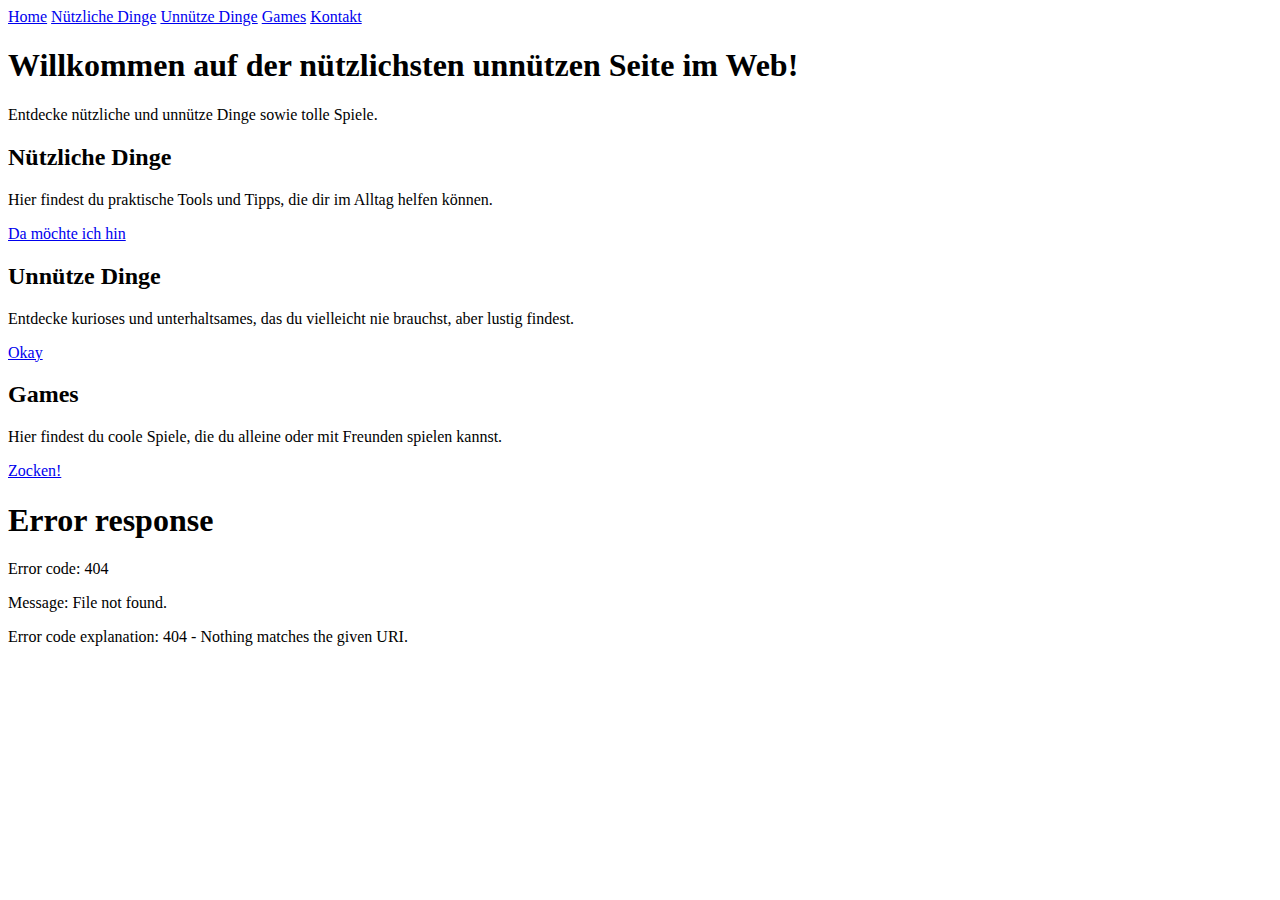
==== index.html @ 9efd2a05 "Added files via upload" ====
<!DOCTYPE html>
<html lang="de">

<script>
    alert("An dieser Website wird gerade nicht gearbeitet" < br > "Es kann sein, dass sie ungültige Liks oder nicht funktionierende Spiele finden. Es wird aber bald wieder weiterprogrammiert, um diese Website so schnell wie möglich fertigzustellen")
</script>

<head>

    <meta name="language" content="de">
    <meta name="keywords" content="nützlich, unnützlich, game, verrückt, quiz, html, tag,">
    <meta name="description" content="dsebert.github.io - Die nützlichste unnütze Seite im Web. Entdecke nützliche und unnütze Dinge sowie tolle Spiele.">
    <meta name="robots" content="index,follow">
    <meta name="revisit-after" content="100 days">
    <meta name="viewport" content="width=device-width, initial-scale=1">

    <link rel="shortcut icon" href="home.ico" type="image/vnd.microsoft.icon">
    <link rel="stylesheet" type="text/css" href="style.css">
    <meta charset="UTF-8">
    <meta name="viewport" content="width=device-width, initial-scale=1.0">
    <title>Die nützlichste unnütze Seite im Web</title>

    <!-- Cloudflare Web Analytics -->
    <script defer src='https://static.cloudflareinsights.com/beacon.min.js' data-cf-beacon='{"token": "434cdbd330004239a922a01e6f7e1238"}'></script>
    <!-- End Cloudflare Web Analytics -->
    <script src="https://challenges.cloudflare.com/turnstile/v0/api.js" async defer></script>
</head>

<body onload="alert('An dieser Website wird gerade nicht gearbeitet. Es kann sein, dass sie ungültige Links oder nicht funktionierende Spiele finden. Es wird aber bald wieder weiterprogrammiert, um diese Website so schnell wie möglich fertigzustellen')">
    <header>
        <nav>
            <a href="index.html">Home</a>
            <a href="nuetzlich/nuetzlich.html">Nützliche Dinge</a>
            <a href="unnuetzlich/unnuetzlich.html">Unnütze Dinge</a>
            <a href="games/games.html">Games</a>
            <a href="impressum.html">Kontakt</a>
        </nav>
    </header>
    <div class="hero">
        <h1>Willkommen auf der nützlichsten unnützen Seite im Web!</h1>
        <p>
            Entdecke nützliche und unnütze Dinge sowie tolle Spiele.
        </p>
    </div>
    <div class="container">
        <section class="category">
            <h2>Nützliche Dinge</h2>
            <p>
                Hier findest du praktische Tools und Tipps, die dir im Alltag helfen können.
            </p>
            <a href="nuetzlich/nuetzlich.html">Da möchte ich hin</a>
        </section>
        <section class="category">
            <h2>Unnütze Dinge</h2>
            <p>
                Entdecke kurioses und unterhaltsames, das du vielleicht nie brauchst, aber lustig findest.
            </p>
            <a href="unnuetzlich/unnuetzlich.html">Okay</a>
        </section>
        <section class="category">
            <h2>Games</h2>
            <p>
                Hier findest du coole Spiele, die du alleine oder mit Freunden spielen kannst.
            </p>
            <a href="games/games.html">Zocken!</a>
        </section>
    </div>
    <!-- Hier wird der Footer geladen -->
    <div id="footer-placeholder"></div>

    <!-- JavaScript zum Laden des Footers -->
    <script>
        // Funktion zum Laden des Footers
        function loadFooter() {
            fetch('footer.html') // Datei footer.html abrufen
            .then(response => response.text()) // Inhalt als Text lesen
            .then(data => {
                document.getElementById('footer-placeholder').innerHTML = data;
            });
        }

        // Footer laden, sobald die Seite vollständig geladen ist
        window.onload = loadFooter;
    </script>

</body>
</html>
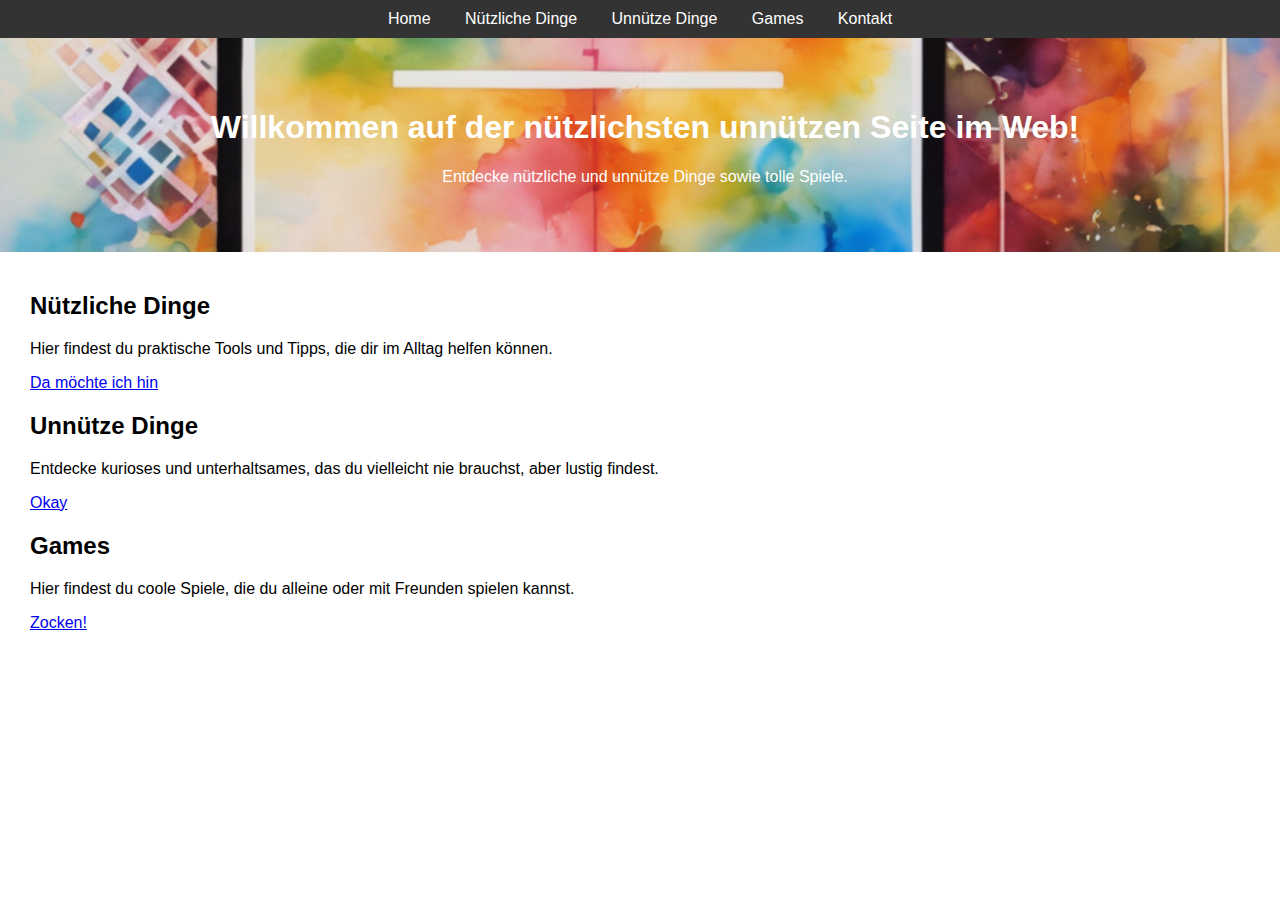
==== commit 2adc872b: "Save index.html." ====
--- a/index.html
+++ b/index.html
@@ -20,22 +20,11 @@
     <meta name="viewport" content="width=device-width, initial-scale=1.0">
     <title>Die nützlichste unnütze Seite im Web</title>
 
-    <!-- Cloudflare Web Analytics -->
-    <script defer src='https://static.cloudflareinsights.com/beacon.min.js' data-cf-beacon='{"token": "434cdbd330004239a922a01e6f7e1238"}'></script>
-    <!-- End Cloudflare Web Analytics -->
-    <script src="https://challenges.cloudflare.com/turnstile/v0/api.js" async defer></script>
 </head>
 
-<body onload="alert('An dieser Website wird gerade nicht gearbeitet. Es kann sein, dass sie ungültige Links oder nicht funktionierende Spiele finden. Es wird aber bald wieder weiterprogrammiert, um diese Website so schnell wie möglich fertigzustellen')">
-    <header>
-        <nav>
-            <a href="index.html">Home</a>
-            <a href="nuetzlich/nuetzlich.html">Nützliche Dinge</a>
-            <a href="unnuetzlich/unnuetzlich.html">Unnütze Dinge</a>
-            <a href="games/games.html">Games</a>
-            <a href="impressum.html">Kontakt</a>
-        </nav>
-    </header>
+<body>
+<!-- Hier wird der Header geladen -->
+<div id="header-placeholder"></div>
     <div class="hero">
         <h1>Willkommen auf der nützlichsten unnützen Seite im Web!</h1>
         <p>
@@ -65,23 +54,36 @@
             <a href="games/games.html">Zocken!</a>
         </section>
     </div>
-    <!-- Hier wird der Footer geladen -->
-    <div id="footer-placeholder"></div>
+<!-- Hier wird der Footer geladen -->
+<div id="footer-placeholder"></div>
 
-    <!-- JavaScript zum Laden des Footers -->
-    <script>
-        // Funktion zum Laden des Footers
-        function loadFooter() {
-            fetch('footer.html') // Datei footer.html abrufen
-            .then(response => response.text()) // Inhalt als Text lesen
-            .then(data => {
-                document.getElementById('footer-placeholder').innerHTML = data;
-            });
-        }
+<!-- JavaScript zum Laden des Footers -->
+<script>
+    // Funktion zum Laden des Footers
+    function loadFooter() {
+        fetch('footer.html') // Datei footer.html abrufen
+        .then(response => response.text()) // Inhalt als Text lesen
+        .then(data => {
+            document.getElementById('footer-placeholder').innerHTML = data;
+        });
+    }
 
-        // Footer laden, sobald die Seite vollständig geladen ist
-        window.onload = loadFooter;
-    </script>
+    // Footer laden, sobald die Seite vollständig geladen ist
+    window.onload = loadFooter;
+</script>
+<!-- JavaScript zum Laden des Header -->
+<script>
+    // Funktion zum Laden des Header
+    function loadFooter() {
+        fetch('header.html') // Datei header.html abrufen
+        .then(response => response.text()) // Inhalt als Text lesen
+        .then(data => {
+            document.getElementById('header-placeholder').innerHTML = data;
+        });
+    }
 
+    // Header laden, sobald die Seite vollständig geladen ist
+    window.onload = loadFooter;
+</script>
 </body>
 </html>--- a/style.css
+++ b/style.css
@@ -0,0 +1,54 @@
+body {
+    width: 100%;
+    overflow-x: hidden;
+    /*Scrolling disablen*/
+    font-family: Arial, sans-serif;
+    margin: 0;
+    padding: 0;
+}
+header {
+    background-color: #333;
+    color: #fff;
+    padding: 10px;
+    text-align: center;
+}
+header nav a {
+    color: #fff;
+    margin: 0 15px;
+    text-decoration: none;
+}
+.hero {
+    background: url('hero-image.png') no-repeat center center;
+    background-size: cover;
+    color: #FFFFFF;
+    background-color: #000000;
+    text-align: center;
+    padding: 50px 0;
+}
+.hero2 {
+    background: url('hero-image.png') no-repeat center center;
+    background-size: cover;
+    color: #FFFFFF;
+    background-color: #000000;
+    text-align: center;
+    padding: 50px 0;
+}
+.container {
+    padding: 20px;
+}
+.category {
+    margin: 20px 0;
+}
+p, a, h1, h2, h3, h4, h5, h6 {
+    margin-left: 10px;
+}
+footer {
+    width: 100%;
+    margin: 0px;
+    /*position: relative;*/
+    bottom: 0;
+    background-color: #333;
+    color: #fff;
+    text-align: center;
+    padding: 10px;
+}
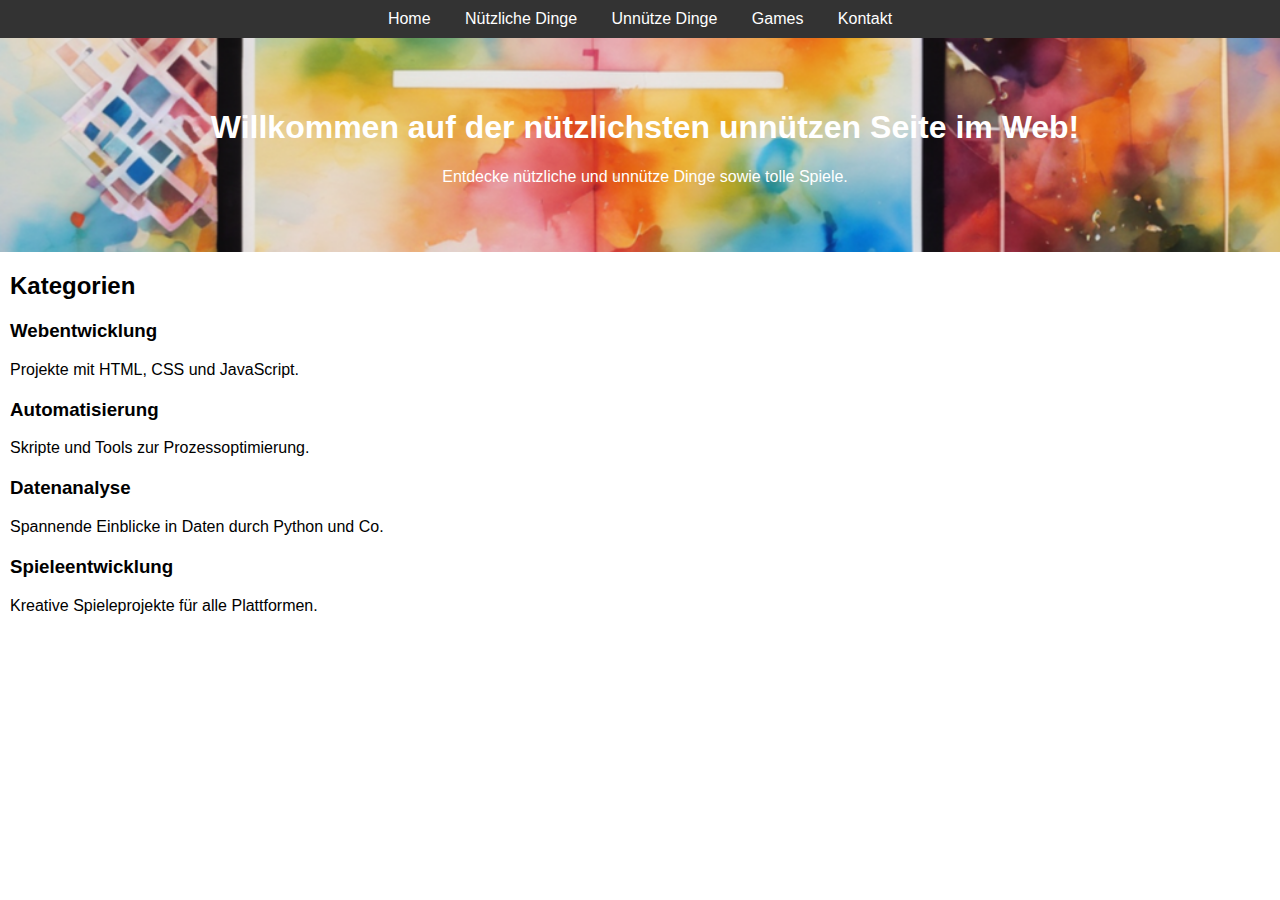
==== commit ac83dd8e: "Save index.html." ====
--- a/index.html
+++ b/index.html
@@ -1,89 +1,81 @@
 <!DOCTYPE html>
 <html lang="de">
 
-<script>
-    alert("An dieser Website wird gerade nicht gearbeitet" < br > "Es kann sein, dass sie ungültige Liks oder nicht funktionierende Spiele finden. Es wird aber bald wieder weiterprogrammiert, um diese Website so schnell wie möglich fertigzustellen")
-</script>
-
 <head>
-
-    <meta name="language" content="de">
-    <meta name="keywords" content="nützlich, unnützlich, game, verrückt, quiz, html, tag,">
-    <meta name="description" content="dsebert.github.io - Die nützlichste unnütze Seite im Web. Entdecke nützliche und unnütze Dinge sowie tolle Spiele.">
-    <meta name="robots" content="index,follow">
-    <meta name="revisit-after" content="100 days">
-    <meta name="viewport" content="width=device-width, initial-scale=1">
-
-    <link rel="shortcut icon" href="home.ico" type="image/vnd.microsoft.icon">
-    <link rel="stylesheet" type="text/css" href="style.css">
-    <meta charset="UTF-8">
-    <meta name="viewport" content="width=device-width, initial-scale=1.0">
-    <title>Die nützlichste unnütze Seite im Web</title>
+    <script src="head.js"></script>
+    <title>CodeDevProjects</title>
 
 </head>
 
 <body>
-<!-- Hier wird der Header geladen -->
-<div id="header-placeholder"></div>
+    <!-- Hier wird der Header geladen -->
+    <div id="header-placeholder"></div>
     <div class="hero">
         <h1>Willkommen auf der nützlichsten unnützen Seite im Web!</h1>
         <p>
             Entdecke nützliche und unnütze Dinge sowie tolle Spiele.
         </p>
     </div>
-    <div class="container">
-        <section class="category">
-            <h2>Nützliche Dinge</h2>
-            <p>
-                Hier findest du praktische Tools und Tipps, die dir im Alltag helfen können.
-            </p>
-            <a href="nuetzlich/nuetzlich.html">Da möchte ich hin</a>
-        </section>
-        <section class="category">
-            <h2>Unnütze Dinge</h2>
-            <p>
-                Entdecke kurioses und unterhaltsames, das du vielleicht nie brauchst, aber lustig findest.
-            </p>
-            <a href="unnuetzlich/unnuetzlich.html">Okay</a>
-        </section>
-        <section class="category">
-            <h2>Games</h2>
-            <p>
-                Hier findest du coole Spiele, die du alleine oder mit Freunden spielen kannst.
-            </p>
-            <a href="games/games.html">Zocken!</a>
-        </section>
-    </div>
-<!-- Hier wird der Footer geladen -->
-<div id="footer-placeholder"></div>
+    <section id="projekte">
+        <h2>Kategorien</h2>
+        <div class="categories">
+            <div class="category">
+                <h3>Webentwicklung</h3>
+                <p>
+                    Projekte mit HTML, CSS und JavaScript.
+                </p>
+            </div>
+            <div class="category">
+                <h3>Automatisierung</h3>
+                <p>
+                    Skripte und Tools zur Prozessoptimierung.
+                </p>
+            </div>
+            <div class="category">
+                <h3>Datenanalyse</h3>
+                <p>
+                    Spannende Einblicke in Daten durch Python und Co.
+                </p>
+            </div>
+            <div class="category">
+                <h3>Spieleentwicklung</h3>
+                <p>
+                    Kreative Spieleprojekte für alle Plattformen.
+                </p>
+            </div>
+        </div>
+    </section>
 
-<!-- JavaScript zum Laden des Footers -->
-<script>
-    // Funktion zum Laden des Footers
-    function loadFooter() {
-        fetch('footer.html') // Datei footer.html abrufen
-        .then(response => response.text()) // Inhalt als Text lesen
-        .then(data => {
-            document.getElementById('footer-placeholder').innerHTML = data;
-        });
-    }
+    <!-- Hier wird der Footer geladen -->
+    <div id="footer-placeholder"></div>
 
-    // Footer laden, sobald die Seite vollständig geladen ist
-    window.onload = loadFooter;
-</script>
-<!-- JavaScript zum Laden des Header -->
-<script>
-    // Funktion zum Laden des Header
-    function loadFooter() {
-        fetch('header.html') // Datei header.html abrufen
-        .then(response => response.text()) // Inhalt als Text lesen
-        .then(data => {
-            document.getElementById('header-placeholder').innerHTML = data;
-        });
-    }
+    <!-- JavaScript zum Laden des Footers -->
+    <script>
+        // Funktion zum Laden des Footers
+        function loadFooter() {
+            fetch('footer.html') // Datei footer.html abrufen
+            .then(response => response.text()) // Inhalt als Text lesen
+            .then(data => {
+                document.getElementById('footer-placeholder').innerHTML = data;
+            });
+        }
 
-    // Header laden, sobald die Seite vollständig geladen ist
-    window.onload = loadFooter;
-</script>
+        // Footer laden, sobald die Seite vollständig geladen ist
+        window.onload = loadFooter;
+    </script>
+    <!-- JavaScript zum Laden des Header -->
+    <script>
+        // Funktion zum Laden des Header
+        function loadFooter() {
+            fetch('header.html') // Datei header.html abrufen
+            .then(response => response.text()) // Inhalt als Text lesen
+            .then(data => {
+                document.getElementById('header-placeholder').innerHTML = data;
+            });
+        }
+
+        // Header laden, sobald die Seite vollständig geladen ist
+        window.onload = loadFooter;
+    </script>
 </body>
 </html>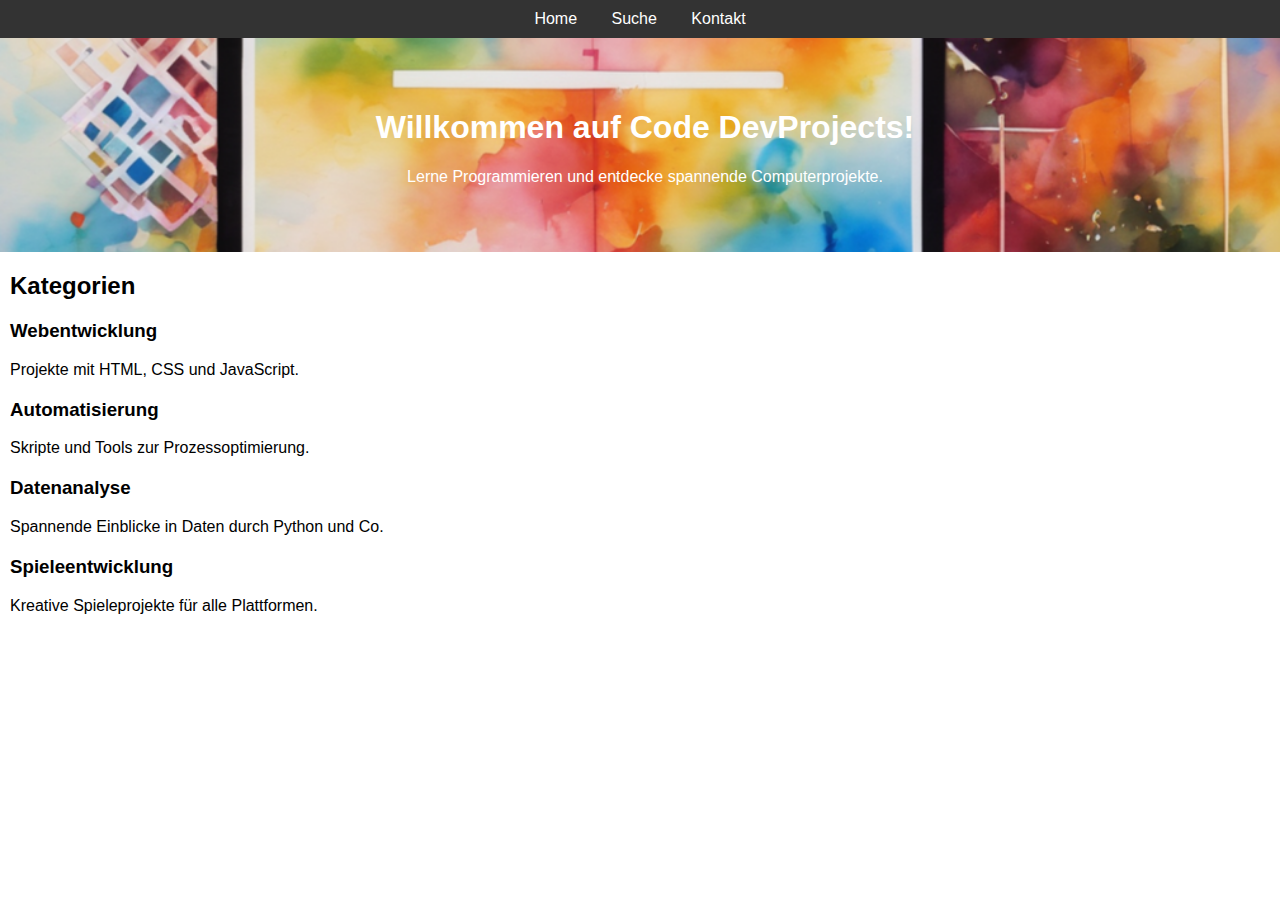
==== commit 456a7e21: "Update index.html" ====
--- a/index.html
+++ b/index.html
@@ -11,9 +11,9 @@
     <!-- Hier wird der Header geladen -->
     <div id="header-placeholder"></div>
     <div class="hero">
-        <h1>Willkommen auf der nützlichsten unnützen Seite im Web!</h1>
+        <h1>Willkommen auf Code DevProjects!</h1>
         <p>
-            Entdecke nützliche und unnütze Dinge sowie tolle Spiele.
+            Lerne Programmieren und entdecke spannende Computerprojekte.
         </p>
     </div>
     <section id="projekte">
@@ -78,4 +78,4 @@
         window.onload = loadFooter;
     </script>
 </body>
-</html>+</html>
